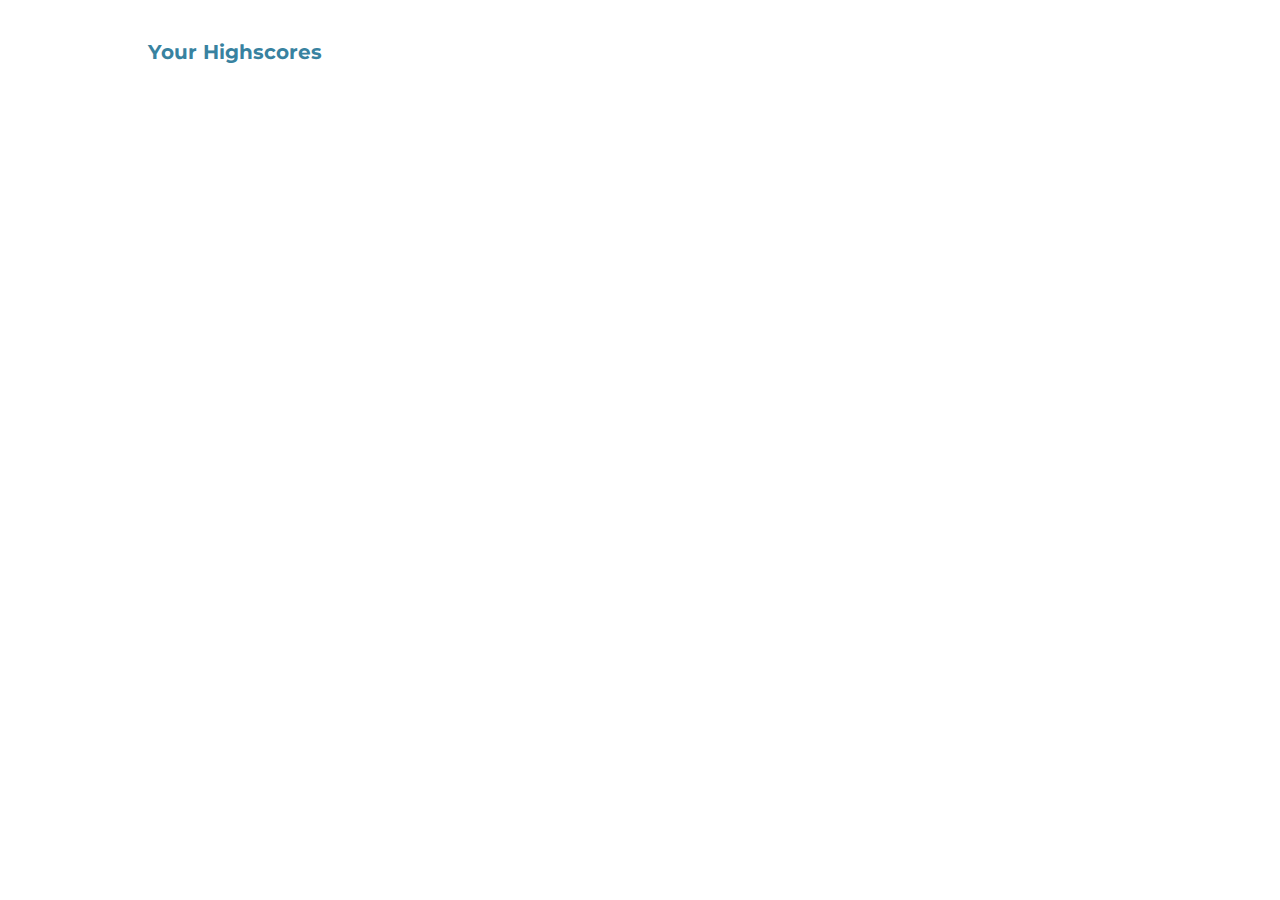
==== highscores.html @ 02987dfe "added external HTML and JS file for score page" ====
<!DOCTYPE html>
<html lang="en">

<head>
    <meta charset="UTF-8">
    <meta http-equiv="X-UA-Compatible" content="IE=edge">
    <meta name="viewport" content="width=device-width, initial-scale=1.0">
    <link rel="stylesheet" href="./assets/css/reset.css">
    <link rel="preconnect" href="https://fonts.googleapis.com">
    <link rel="preconnect" href="https://fonts.gstatic.com" crossorigin>
    <link href="https://fonts.googleapis.com/css2?family=Montserrat&display=swap" rel="stylesheet">
    <link rel="stylesheet" href="./assets/css/style.css">
    <title>Highscores</title>
</head>

<body>
    <section class="score-page">
        <h2>Your Highscores</h2>
        <ol id="leaderboard"></ol>
        <!-- <button id="restart">Take Quiz?</button> -->
    </section>
    <script src="assets/js/highscores.js"></script>
</body>

</html>
---- assets/css/style.css ----
:root {
    --el-padding: 20px;
    --heading-color: #3882a0;
    --quiz-background: #f4e3b8;
    --quiz-button: #2a9d8f;
}


body {
    width: 80%;
    margin: 20px auto;
    font-family: 'Montserrat', sans-serif;
    line-height: 1.5em;
}

/* || Header styles --------- */
header {
    display: flex;
    align-items: center;
    flex-direction: column;
    padding: var(--el-padding);
    
}

h1 {
    font-weight: bold;
    font-size: 27px;
    color: var(--heading-color);
}

header h2 {
    transition: .25s;
    cursor: pointer;
}

header h2:hover {
    color: var(--quiz-button);
}

header div {
    display: flex;
    justify-content: space-between;
    width: 100%;
    font-size: 20px;
}

header section {
    order: 2;
    display: flex;
    justify-content: flex-end;
}

/* || Main section styles --------- */
main {
    margin: 150px auto;
    width: 50%;
}

/* || Quiz styles --------- */
article, main section {
    margin:auto;
    display: flex;
    flex-direction: column;
    align-items: center;
    justify-content: space-around;    background: var(--quiz-background);
    height: 400px;
    width: 400px;
    padding: 50px;
    border-radius: 3%;
}

article h2, section h2 {
    padding: var(--el-padding);
    color: var(--heading-color);
    font-size: 20px;
    font-weight: bold;
}

button {
    padding: 10px;
    font-family: 'Montserrat', sans-serif;
    
}

.quiz-welcome button, #submit {
    background: #3a0ca3;
    color: white;
    font-weight: bold;
    border-radius: 10%;
}

.quizQuest div {
    display: flex;
    flex-direction: column;
    align-items:flex-start;
}

/* || Quiz button styles --------- */
.quizQuest button {
    margin: 5px 20px;
    background: var(--quiz-button);
    color: #fff;
    font-size: 17px;
    border: none;
    border-radius: 10000000px;
    padding: 10px 20px;
}


.quizQuest p {
    padding: var(--el-padding);
}


/* || Question styles --------- */
.quizQuest {
    display: none;
}

#entry {
    display: none;
    flex-direction: column;
}

.score-page {
    display: block;
}

.highscores {
    display: none;
}

#leaderboard li {
    list-style: decimal;
    margin: 5px, 10px;
}
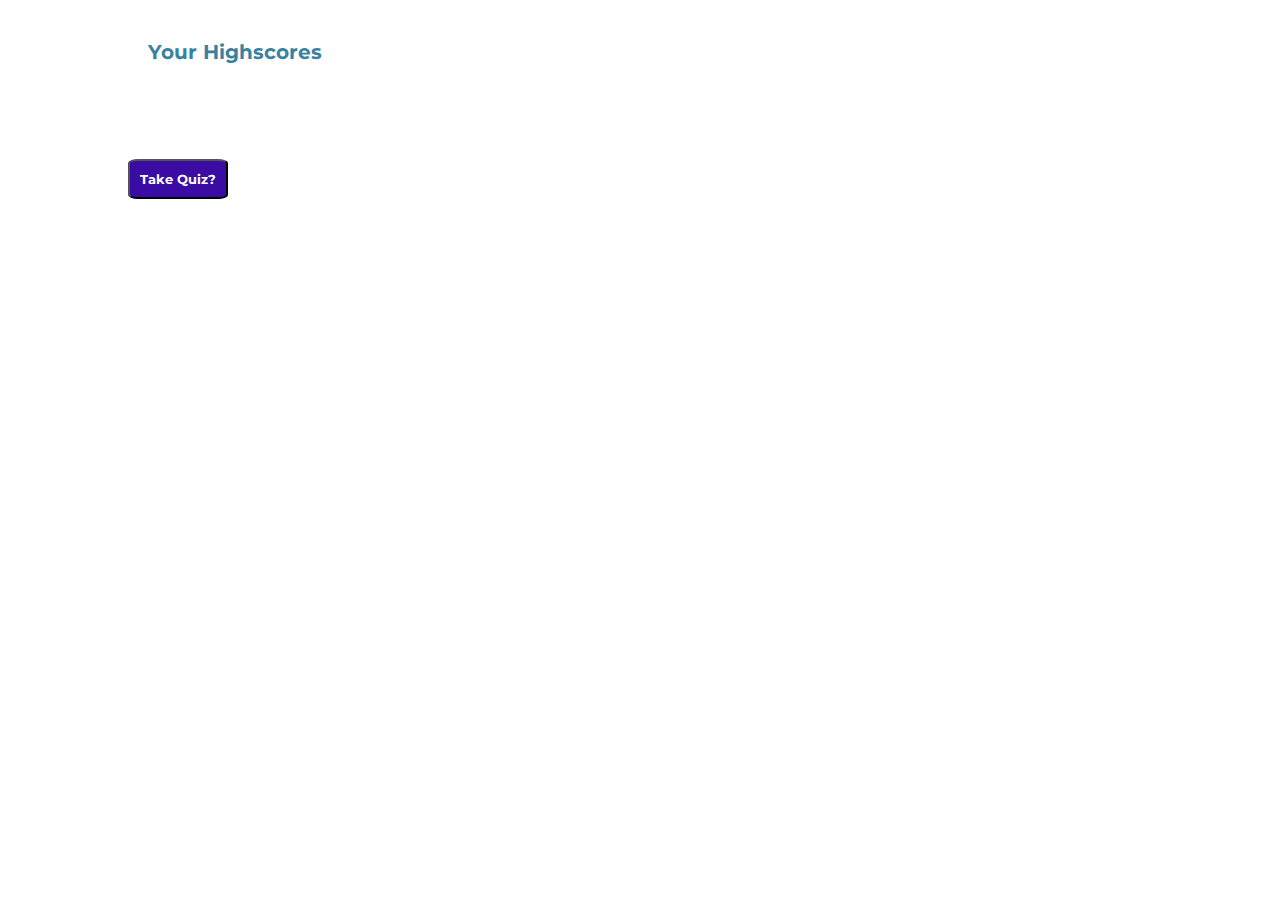
==== commit 9b646292: "added button returning to main HTML page" ====
--- a/highscores.html
+++ b/highscores.html
@@ -17,7 +17,7 @@
     <section class="score-page">
         <h2>Your Highscores</h2>
         <ol id="leaderboard"></ol>
-        <!-- <button id="restart">Take Quiz?</button> -->
+        <a href="./index.html"><button id="restart">Take Quiz?</button></a>
     </section>
     <script src="assets/js/highscores.js"></script>
 </body>
--- a/assets/css/style.css
+++ b/assets/css/style.css
@@ -28,12 +28,14 @@
     color: var(--heading-color);
 }
 
-header h2 {
+header a {
+    color: black;
+    text-decoration: none;
     transition: .25s;
     cursor: pointer;
 }
 
-header h2:hover {
+header a:hover {
     color: var(--quiz-button);
 }
 
@@ -62,7 +64,8 @@
     display: flex;
     flex-direction: column;
     align-items: center;
-    justify-content: space-around;    background: var(--quiz-background);
+    justify-content: space-around;
+    background: var(--quiz-background);
     height: 400px;
     width: 400px;
     padding: 50px;
@@ -82,11 +85,15 @@
     
 }
 
-.quiz-welcome button, #submit {
+.quiz-welcome button, #submit, #restart {
     background: #3a0ca3;
     color: white;
     font-weight: bold;
     border-radius: 10%;
+}
+
+#restart {
+    margin: 75px 0;
 }
 
 .quizQuest div {
@@ -133,6 +140,7 @@
 #leaderboard li {
     list-style: decimal;
     margin: 5px, 10px;
+    font-weight: bold;
 }
 
 
